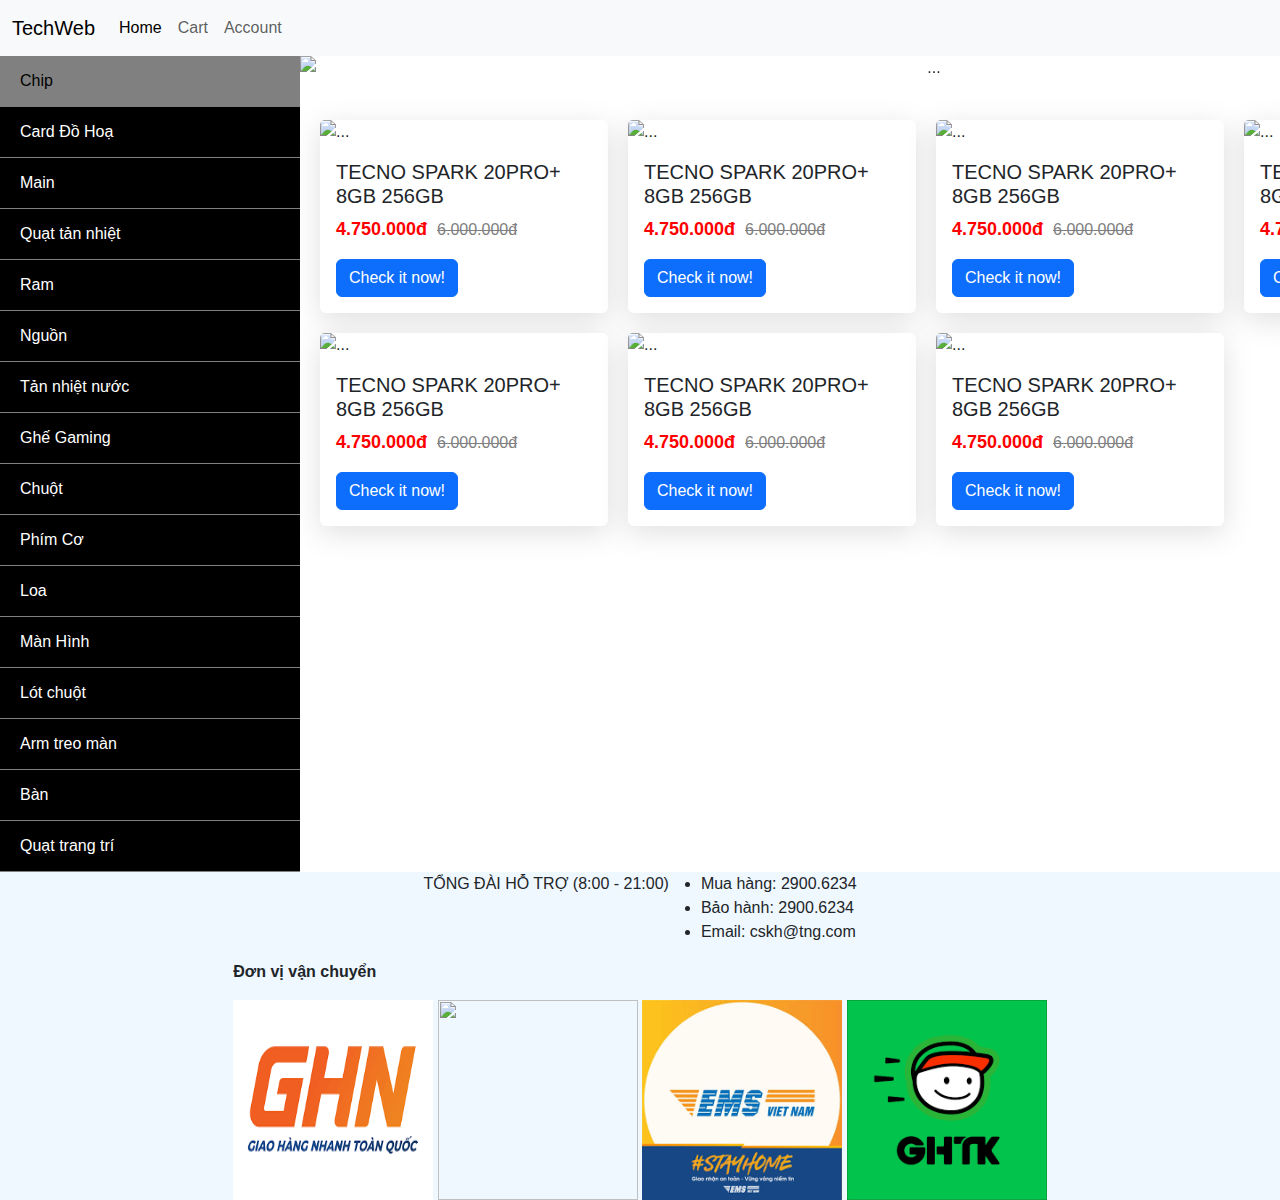
==== index.html @ fe185d86 "fix home" ====
<!DOCTYPE html>
<html lang="en">
  <head>
    <meta charset="UTF-8" />
    <meta name="viewport" content="width=device-width, initial-scale=1.0" />
    <title>Document</title>
    <link
      href="https://cdn.jsdelivr.net/npm/bootstrap@5.3.3/dist/css/bootstrap.min.css"
      rel="stylesheet"
      integrity="sha384-QWTKZyjpPEjISv5WaRU9OFeRpok6YctnYmDr5pNlyT2bRjXh0JMhjY6hW+ALEwIH"
      crossorigin="anonymous"
    />
    <link rel="stylesheet" href="./css/home.css" />
  </head>

  <body>
    <!-- start nav -->
    <nav class="navbar navbar-expand-lg bg-body-tertiary">
      <div class="container-fluid">
        <a class="navbar-brand" href="#">TechWeb</a>
        <button
          class="navbar-toggler"
          type="button"
          data-bs-toggle="collapse"
          data-bs-target="#navbarNav"
          aria-controls="navbarNav"
          aria-expanded="false"
          aria-label="Toggle navigation"
        >
          <span class="navbar-toggler-icon"></span>
        </button>
        <div class="collapse navbar-collapse" id="navbarNav">
          <ul class="navbar-nav">
            <li class="nav-item">
              <a class="nav-link active" aria-current="page" href="#">Home</a>
            </li>
            <li class="nav-item">
              <a class="nav-link" href="#">Cart</a>
            </li>
            <li class="nav-item">
              <a class="nav-link" href="#">Account</a>
            </li>
          </ul>
        </div>
      </div>
    </nav>
    <!-- end nav -->

    <main>
      <!-- slide bar -->
      <div class="sidebar">
        <a href="CHip" class="active">Chip</a>
        <a href="Card">Card Đồ Hoạ</a>
        <a href="Main">Main</a>
        <a href="Quạt">Quạt tản nhiệt</a>
        <a href="Ram">Ram</a>
        <a href="Nguồn">Nguồn</a>
        <a href="Tản nc">Tản nhiệt nước</a>
        <a href="Ghế">Ghế Gaming</a>
        <a href="chuột">Chuột</a>
        <a href="Phím">Phím Cơ</a>
        <a href="Loa">Loa</a>
        <a href="Màn ">Màn Hình</a>
        <a href="lót chuột">Lót chuột</a>
        <a href="arm treo">Arm treo màn</a>
        <a href="bàn">Bàn</a>
        <a href="Quạt pk">Quạt trang trí</a>
      </div>

      <div class="main-content">
        <section id="banner">
          <!-- carousel -->
          <div
            id="carouselExampleAutoplaying"
            class="carousel slide"
            data-bs-ride="carousel"
          >
            <div class="carousel-inner">
              <div class="carousel-item active">
                <img
                  src="https://cdn2.cellphones.com.vn/insecure/rs:fill:690:300/q:90/plain/https://dashboard.cellphones.com.vn/storage/len-doi-iphone-16-pro-max-tang-airpod-4-sliding.jpg"
                  class="d-block w-100"
                  alt="..."
                />
              </div>
              <div class="carousel-item">
                <img
                  src="https://cdn2.cellphones.com.vn/insecure/rs:fill:690:300/q:90/plain/https://dashboard.cellphones.com.vn/storage/samsung-s24-ultra-home-20-11.webp"
                  class="d-block w-100"
                  alt="..."
                />
              </div>
              <div class="carousel-item">
                <img
                  src="https://cdn2.cellphones.com.vn/insecure/rs:fill:690:300/q:90/plain/https://dashboard.cellphones.com.vn/storage/oppo-find-x8-mo-ban-home-6-12-24.jpg"
                  class="d-block w-100"
                  alt="..."
                />
              </div>
            </div>
            <button
              class="carousel-control-prev"
              type="button"
              data-bs-target="#carouselExampleAutoplaying"
              data-bs-slide="prev"
            >
              <span
                class="carousel-control-prev-icon"
                aria-hidden="true"
              ></span>
              <span class="visually-hidden">Previous</span>
            </button>
            <button
              class="carousel-control-next"
              type="button"
              data-bs-target="#carouselExampleAutoplaying"
              data-bs-slide="next"
            >
              <span
                class="carousel-control-next-icon"
                aria-hidden="true"
              ></span>
              <span class="visually-hidden">Next</span>
            </button>
          </div>
        </section>

        <section id="products">
          <div class="card" style="width: 18rem">
            <img
              src="https://cdn2.cellphones.com.vn/insecure/rs:fill:358:358/q:90/plain/https://cellphones.com.vn/media/catalog/product/t/e/tecno-spark-20-pro-plus_1__2.png"
              class="card-img-top"
              alt="..."
            />
            <div class="card-body">
              <h5 class="card-title">TECNO SPARK 20PRO+ 8GB 256GB</h5>
              <div class="card-price">
                <p class="actual-price">4.750.000đ</p>
                <p class="normal-price">6.000.000đ</p>
              </div>
              <a href="#" class="btn btn-primary">Check it now!</a>
            </div>
          </div>
          <div class="card" style="width: 18rem">
            <img
              src="https://cdn2.cellphones.com.vn/insecure/rs:fill:358:358/q:90/plain/https://cellphones.com.vn/media/catalog/product/t/e/tecno-spark-20-pro-plus_1__2.png"
              class="card-img-top"
              alt="..."
            />
            <div class="card-body">
              <h5 class="card-title">TECNO SPARK 20PRO+ 8GB 256GB</h5>
              <div class="card-price">
                <p class="actual-price">4.750.000đ</p>
                <p class="normal-price">6.000.000đ</p>
              </div>
              <a href="#" class="btn btn-primary">Check it now!</a>
            </div>
          </div>
          <div class="card" style="width: 18rem">
            <img
              src="https://cdn2.cellphones.com.vn/insecure/rs:fill:358:358/q:90/plain/https://cellphones.com.vn/media/catalog/product/t/e/tecno-spark-20-pro-plus_1__2.png"
              class="card-img-top"
              alt="..."
            />
            <div class="card-body">
              <h5 class="card-title">TECNO SPARK 20PRO+ 8GB 256GB</h5>
              <div class="card-price">
                <p class="actual-price">4.750.000đ</p>
                <p class="normal-price">6.000.000đ</p>
              </div>
              <a href="#" class="btn btn-primary">Check it now!</a>
            </div>
          </div>
          <div class="card" style="width: 18rem">
            <img
              src="https://cdn2.cellphones.com.vn/insecure/rs:fill:358:358/q:90/plain/https://cellphones.com.vn/media/catalog/product/t/e/tecno-spark-20-pro-plus_1__2.png"
              class="card-img-top"
              alt="..."
            />
            <div class="card-body">
              <h5 class="card-title">TECNO SPARK 20PRO+ 8GB 256GB</h5>
              <div class="card-price">
                <p class="actual-price">4.750.000đ</p>
                <p class="normal-price">6.000.000đ</p>
              </div>
              <a href="#" class="btn btn-primary">Check it now!</a>
            </div>
          </div>
          <div class="card" style="width: 18rem">
            <img
              src="https://cdn2.cellphones.com.vn/insecure/rs:fill:358:358/q:90/plain/https://cellphones.com.vn/media/catalog/product/t/e/tecno-spark-20-pro-plus_1__2.png"
              class="card-img-top"
              alt="..."
            />
            <div class="card-body">
              <h5 class="card-title">TECNO SPARK 20PRO+ 8GB 256GB</h5>
              <div class="card-price">
                <p class="actual-price">4.750.000đ</p>
                <p class="normal-price">6.000.000đ</p>
              </div>
              <a href="#" class="btn btn-primary">Check it now!</a>
            </div>
          </div>
          <div class="card" style="width: 18rem">
            <img
              src="https://cdn2.cellphones.com.vn/insecure/rs:fill:358:358/q:90/plain/https://cellphones.com.vn/media/catalog/product/t/e/tecno-spark-20-pro-plus_1__2.png"
              class="card-img-top"
              alt="..."
            />
            <div class="card-body">
              <h5 class="card-title">TECNO SPARK 20PRO+ 8GB 256GB</h5>
              <div class="card-price">
                <p class="actual-price">4.750.000đ</p>
                <p class="normal-price">6.000.000đ</p>
              </div>
              <a href="#" class="btn btn-primary">Check it now!</a>
            </div>
          </div>
          <div class="card" style="width: 18rem">
            <img
              src="https://cdn2.cellphones.com.vn/insecure/rs:fill:358:358/q:90/plain/https://cellphones.com.vn/media/catalog/product/t/e/tecno-spark-20-pro-plus_1__2.png"
              class="card-img-top"
              alt="..."
            />
            <div class="card-body">
              <h5 class="card-title">TECNO SPARK 20PRO+ 8GB 256GB</h5>
              <div class="card-price">
                <p class="actual-price">4.750.000đ</p>
                <p class="normal-price">6.000.000đ</p>
              </div>
              <a href="#" class="btn btn-primary">Check it now!</a>
            </div>
          </div>
        </section>
      </div>
    </main>

    <!-- start footer -->
    <footer class="giaohang">
      <div>
        <div style="display: flex; justify-content: center">
          <p>TỔNG ĐÀI HỖ TRỢ (8:00 - 21:00)</p>
          <ul>
            <li>Mua hàng: 2900.6234</li>
            <li>Bảo hành: 2900.6234</li>
            <li>Email: cskh@tng.com</li>
          </ul>
        </div>
        <p style="font-weight: bold; font-size: 20">Đơn vị vận chuyển</p>
        <img
          src="[data-uri]"
          alt=""
          width="200"
          height="200"
        />
        <img
          src="https://play-lh.googleusercontent.com/iWH02tGesw3Dz0TNljIfVRuxzgb6oO7IBCeUXHrASWwAslLdOesfs3ppuofN_SfL1uU"
          alt=""
          width="200"
          height="200"
        />
        <img
          src="[data-uri]"
          alt=""
          width="200"
          height="200"
        />
        <img
          src="[data-uri]"
          alt=""
          width="200"
          height="200"
        />
      </div>
    </footer>
    <!-- end footer -->

    <script
      src="https://cdn.jsdelivr.net/npm/bootstrap@5.3.3/dist/js/bootstrap.bundle.min.js"
      integrity="sha384-YvpcrYf0tY3lHB60NNkmXc5s9fDVZLESaAA55NDzOxhy9GkcIdslK1eN7N6jIeHz"
      crossorigin="anonymous"
    ></script>
    <script src="./js/main.js"></script>
  </body>
</html>
---- css/home.css ----
body {
  font-family: Arial, sans-serif;
  margin: 0;
  padding: 0;
  box-sizing: border-box;
  overflow-x: hidden;
}

/* main */
main {
  display: flex;
  flex-flow: nowrap;
}
/* side bar */
.sidebar {
  background-color: black;
  padding: 0;
  display: flex;
  flex-direction: column;
}

.sidebar a {
  text-decoration: none;
  color: white;
  margin: 0;
  padding: 0;
  padding-left: 20px;
  line-height: 50px;
  border-bottom: 1px solid gray;
  width: 300px;
}

.sidebar .active {
  background-color: gray;
  color: black;
}

/* main container */
.main-content {
  width: 100%;
}

/* banner - carousel */
#banner {
  width: 100%;
  text-align: center;
  margin-bottom: 20px;
}

/* products */
#products {
  display: grid;
  grid-template-columns: repeat(4, 1fr);
  padding: 20px;
  gap: 20px;
}

#products .card {
  border: none;
  box-shadow: rgba(100, 100, 111, 0.2) 0px 7px 29px 0px;
}

.card-price {
  display: flex;
  justify-content: left;
  gap: 10px;
  align-items: center;
}

#products .card .actual-price {
  color: red;
  font-weight: 700;
  font-size: large;
}

#products .card .normal-price {
  color: gray;
  text-decoration: line-through;
}

/* footer */
.giaohang {
  display: flex;
  justify-content: center;
  background-color: aliceblue;
  border-color: black;
}
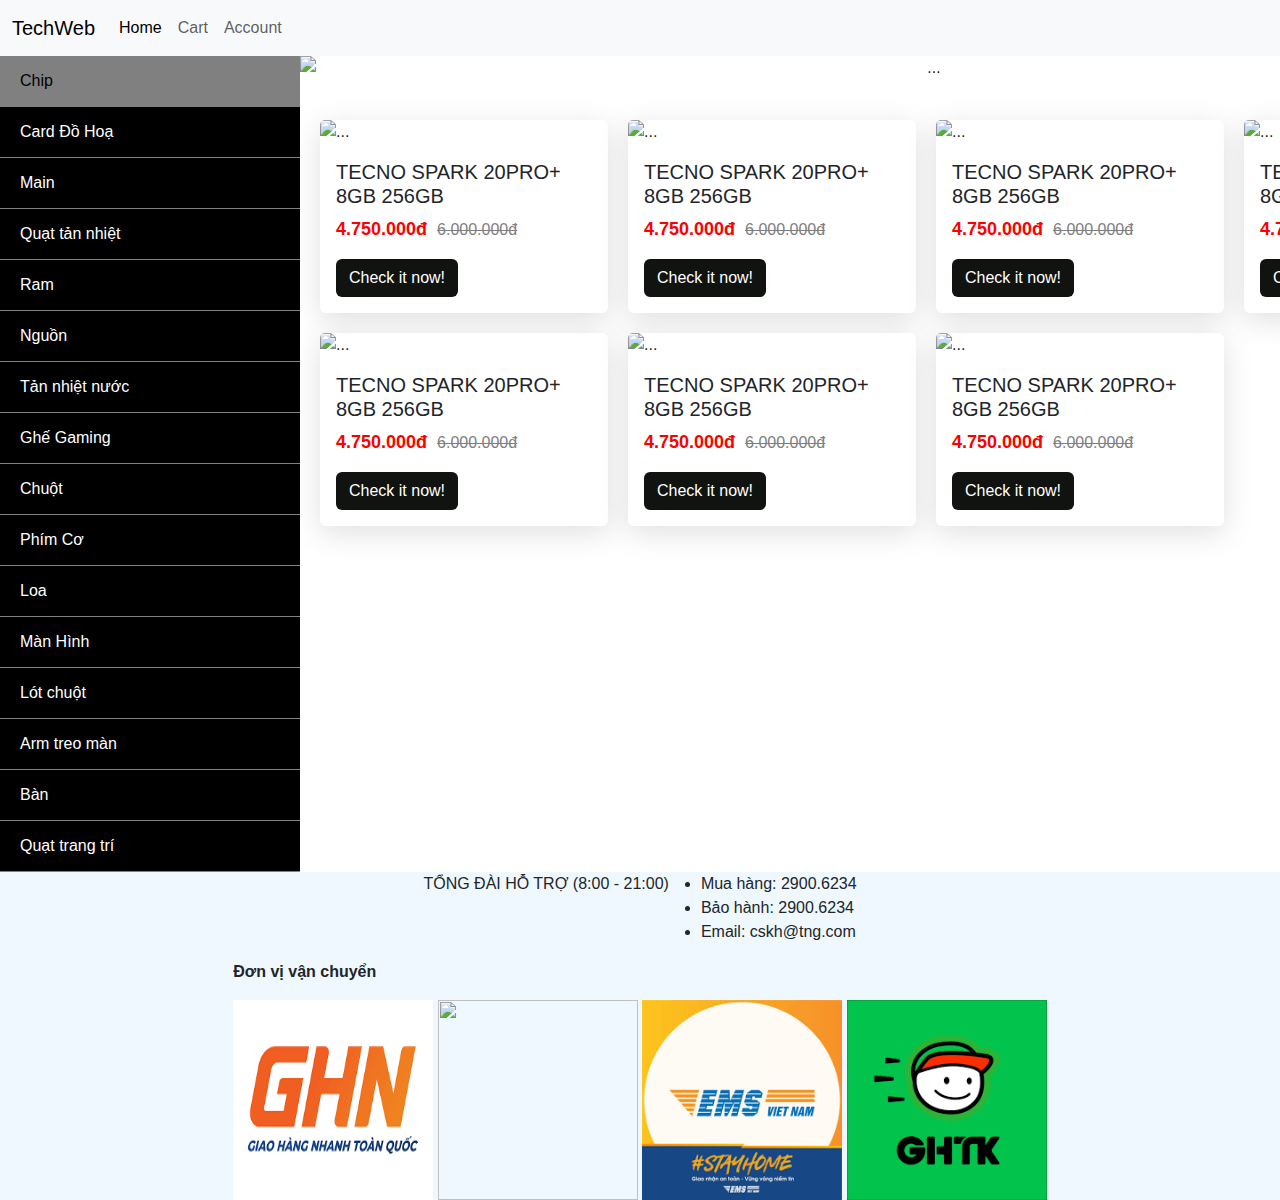
==== commit a09420a3: "sanphamcuoikhoa" ====
--- a/index.html
+++ b/index.html
@@ -35,10 +35,10 @@
               <a class="nav-link active" aria-current="page" href="#">Home</a>
             </li>
             <li class="nav-item">
-              <a class="nav-link" href="#">Cart</a>
+              <a class="nav-link" href="./html/payment.html">Cart</a>
             </li>
             <li class="nav-item">
-              <a class="nav-link" href="#">Account</a>
+              <a class="nav-link" href="./html/dangnhap.html">Account</a>
             </li>
           </ul>
         </div>
@@ -138,97 +138,97 @@
                 <p class="actual-price">4.750.000đ</p>
                 <p class="normal-price">6.000.000đ</p>
               </div>
-              <a href="#" class="btn btn-primary">Check it now!</a>
-            </div>
-          </div>
-          <div class="card" style="width: 18rem">
-            <img
-              src="https://cdn2.cellphones.com.vn/insecure/rs:fill:358:358/q:90/plain/https://cellphones.com.vn/media/catalog/product/t/e/tecno-spark-20-pro-plus_1__2.png"
-              class="card-img-top"
-              alt="..."
-            />
-            <div class="card-body">
-              <h5 class="card-title">TECNO SPARK 20PRO+ 8GB 256GB</h5>
-              <div class="card-price">
-                <p class="actual-price">4.750.000đ</p>
-                <p class="normal-price">6.000.000đ</p>
-              </div>
-              <a href="#" class="btn btn-primary">Check it now!</a>
-            </div>
-          </div>
-          <div class="card" style="width: 18rem">
-            <img
-              src="https://cdn2.cellphones.com.vn/insecure/rs:fill:358:358/q:90/plain/https://cellphones.com.vn/media/catalog/product/t/e/tecno-spark-20-pro-plus_1__2.png"
-              class="card-img-top"
-              alt="..."
-            />
-            <div class="card-body">
-              <h5 class="card-title">TECNO SPARK 20PRO+ 8GB 256GB</h5>
-              <div class="card-price">
-                <p class="actual-price">4.750.000đ</p>
-                <p class="normal-price">6.000.000đ</p>
-              </div>
-              <a href="#" class="btn btn-primary">Check it now!</a>
-            </div>
-          </div>
-          <div class="card" style="width: 18rem">
-            <img
-              src="https://cdn2.cellphones.com.vn/insecure/rs:fill:358:358/q:90/plain/https://cellphones.com.vn/media/catalog/product/t/e/tecno-spark-20-pro-plus_1__2.png"
-              class="card-img-top"
-              alt="..."
-            />
-            <div class="card-body">
-              <h5 class="card-title">TECNO SPARK 20PRO+ 8GB 256GB</h5>
-              <div class="card-price">
-                <p class="actual-price">4.750.000đ</p>
-                <p class="normal-price">6.000.000đ</p>
-              </div>
-              <a href="#" class="btn btn-primary">Check it now!</a>
-            </div>
-          </div>
-          <div class="card" style="width: 18rem">
-            <img
-              src="https://cdn2.cellphones.com.vn/insecure/rs:fill:358:358/q:90/plain/https://cellphones.com.vn/media/catalog/product/t/e/tecno-spark-20-pro-plus_1__2.png"
-              class="card-img-top"
-              alt="..."
-            />
-            <div class="card-body">
-              <h5 class="card-title">TECNO SPARK 20PRO+ 8GB 256GB</h5>
-              <div class="card-price">
-                <p class="actual-price">4.750.000đ</p>
-                <p class="normal-price">6.000.000đ</p>
-              </div>
-              <a href="#" class="btn btn-primary">Check it now!</a>
-            </div>
-          </div>
-          <div class="card" style="width: 18rem">
-            <img
-              src="https://cdn2.cellphones.com.vn/insecure/rs:fill:358:358/q:90/plain/https://cellphones.com.vn/media/catalog/product/t/e/tecno-spark-20-pro-plus_1__2.png"
-              class="card-img-top"
-              alt="..."
-            />
-            <div class="card-body">
-              <h5 class="card-title">TECNO SPARK 20PRO+ 8GB 256GB</h5>
-              <div class="card-price">
-                <p class="actual-price">4.750.000đ</p>
-                <p class="normal-price">6.000.000đ</p>
-              </div>
-              <a href="#" class="btn btn-primary">Check it now!</a>
-            </div>
-          </div>
-          <div class="card" style="width: 18rem">
-            <img
-              src="https://cdn2.cellphones.com.vn/insecure/rs:fill:358:358/q:90/plain/https://cellphones.com.vn/media/catalog/product/t/e/tecno-spark-20-pro-plus_1__2.png"
-              class="card-img-top"
-              alt="..."
-            />
-            <div class="card-body">
-              <h5 class="card-title">TECNO SPARK 20PRO+ 8GB 256GB</h5>
-              <div class="card-price">
-                <p class="actual-price">4.750.000đ</p>
-                <p class="normal-price">6.000.000đ</p>
-              </div>
-              <a href="#" class="btn btn-primary">Check it now!</a>
+              <a href="./html/muahang.html" class="btn ">Check it now!</a>
+            </div>
+          </div>
+          <div class="card" style="width: 18rem">
+            <img
+              src="https://cdn2.cellphones.com.vn/insecure/rs:fill:358:358/q:90/plain/https://cellphones.com.vn/media/catalog/product/t/e/tecno-spark-20-pro-plus_1__2.png"
+              class="card-img-top"
+              alt="..."
+            />
+            <div class="card-body">
+              <h5 class="card-title">TECNO SPARK 20PRO+ 8GB 256GB</h5>
+              <div class="card-price">
+                <p class="actual-price">4.750.000đ</p>
+                <p class="normal-price">6.000.000đ</p>
+              </div>
+              <a href="./html/muahang.html" class="btn ">Check it now!</a>
+            </div>
+          </div>
+          <div class="card" style="width: 18rem">
+            <img
+              src="https://cdn2.cellphones.com.vn/insecure/rs:fill:358:358/q:90/plain/https://cellphones.com.vn/media/catalog/product/t/e/tecno-spark-20-pro-plus_1__2.png"
+              class="card-img-top"
+              alt="..."
+            />
+            <div class="card-body">
+              <h5 class="card-title">TECNO SPARK 20PRO+ 8GB 256GB</h5>
+              <div class="card-price">
+                <p class="actual-price">4.750.000đ</p>
+                <p class="normal-price">6.000.000đ</p>
+              </div>
+              <a href="./html/muahang.html" class="btn ">Check it now!</a>
+            </div>
+          </div>
+          <div class="card" style="width: 18rem">
+            <img
+              src="https://cdn2.cellphones.com.vn/insecure/rs:fill:358:358/q:90/plain/https://cellphones.com.vn/media/catalog/product/t/e/tecno-spark-20-pro-plus_1__2.png"
+              class="card-img-top"
+              alt="..."
+            />
+            <div class="card-body">
+              <h5 class="card-title">TECNO SPARK 20PRO+ 8GB 256GB</h5>
+              <div class="card-price">
+                <p class="actual-price">4.750.000đ</p>
+                <p class="normal-price">6.000.000đ</p>
+              </div>
+              <a href="./html/muahang.html" class="btn ">Check it now!</a>
+            </div>
+          </div>
+          <div class="card" style="width: 18rem">
+            <img
+              src="https://cdn2.cellphones.com.vn/insecure/rs:fill:358:358/q:90/plain/https://cellphones.com.vn/media/catalog/product/t/e/tecno-spark-20-pro-plus_1__2.png"
+              class="card-img-top"
+              alt="..."
+            />
+            <div class="card-body">
+              <h5 class="card-title">TECNO SPARK 20PRO+ 8GB 256GB</h5>
+              <div class="card-price">
+                <p class="actual-price">4.750.000đ</p>
+                <p class="normal-price">6.000.000đ</p>
+              </div>
+              <a href="./html/muahang.html" class="btn ">Check it now!</a>
+            </div>
+          </div>
+          <div class="card" style="width: 18rem">
+            <img
+              src="https://cdn2.cellphones.com.vn/insecure/rs:fill:358:358/q:90/plain/https://cellphones.com.vn/media/catalog/product/t/e/tecno-spark-20-pro-plus_1__2.png"
+              class="card-img-top"
+              alt="..."
+            />
+            <div class="card-body">
+              <h5 class="card-title">TECNO SPARK 20PRO+ 8GB 256GB</h5>
+              <div class="card-price">
+                <p class="actual-price">4.750.000đ</p>
+                <p class="normal-price">6.000.000đ</p>
+              </div>
+              <a href="./html/muahang.html" class="btn ">Check it now!</a>
+            </div>
+          </div>
+          <div class="card" style="width: 18rem">
+            <img
+              src="https://cdn2.cellphones.com.vn/insecure/rs:fill:358:358/q:90/plain/https://cellphones.com.vn/media/catalog/product/t/e/tecno-spark-20-pro-plus_1__2.png"
+              class="card-img-top"
+              alt="..."
+            />
+            <div class="card-body">
+              <h5 class="card-title">TECNO SPARK 20PRO+ 8GB 256GB</h5>
+              <div class="card-price">
+                <p class="actual-price">4.750.000đ</p>
+                <p class="normal-price">6.000.000đ</p>
+              </div>
+              <a href="./html/muahang.html" class="btn ">Check it now!</a>
             </div>
           </div>
         </section>
--- a/css/home.css
+++ b/css/home.css
@@ -53,7 +53,7 @@
   grid-template-columns: repeat(4, 1fr);
   padding: 20px;
   gap: 20px;
-}
+} 
 
 #products .card {
   border: none;
@@ -77,7 +77,15 @@
   color: gray;
   text-decoration: line-through;
 }
+#products .card .btn {
+  background-color:#111311 ;
+  color: white;
+}
+ 
+#products .card .btn:hover{
+  background-color: #77867c;
 
+}
 /* footer */
 .giaohang {
   display: flex;
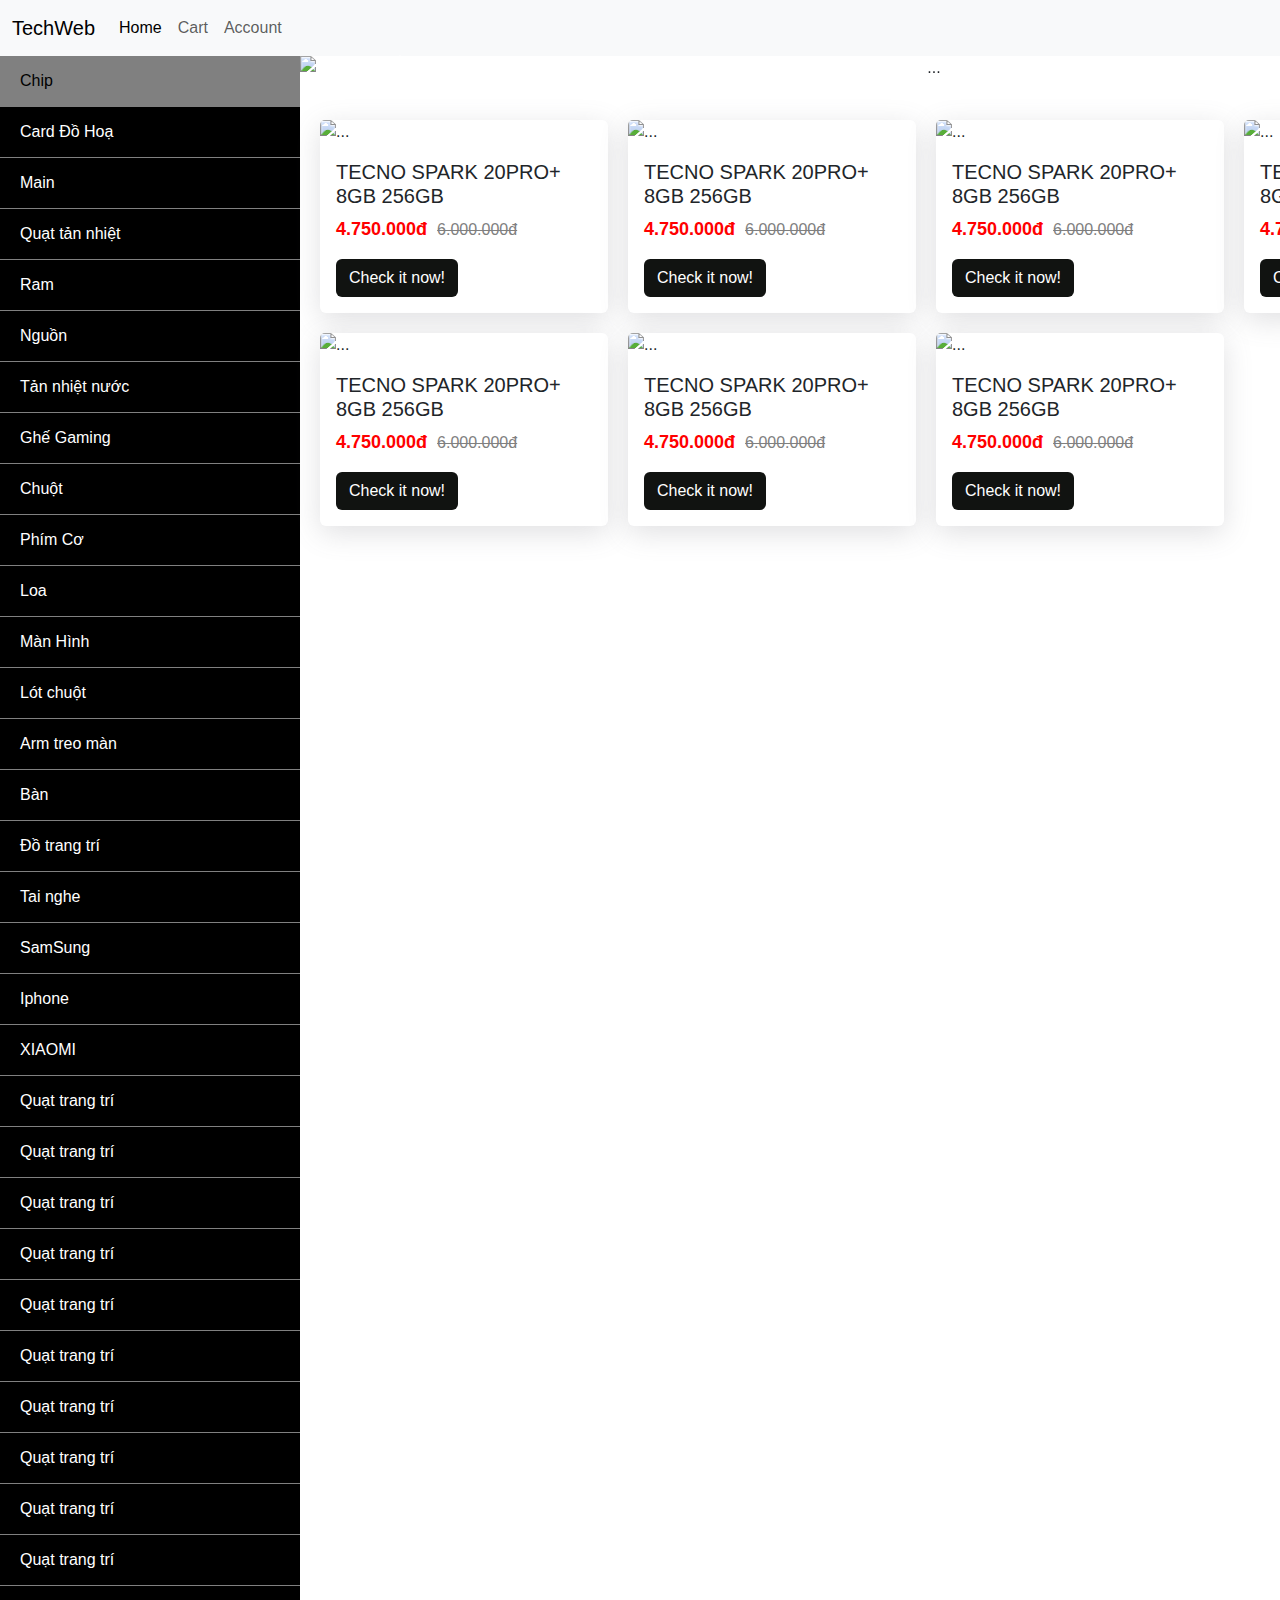
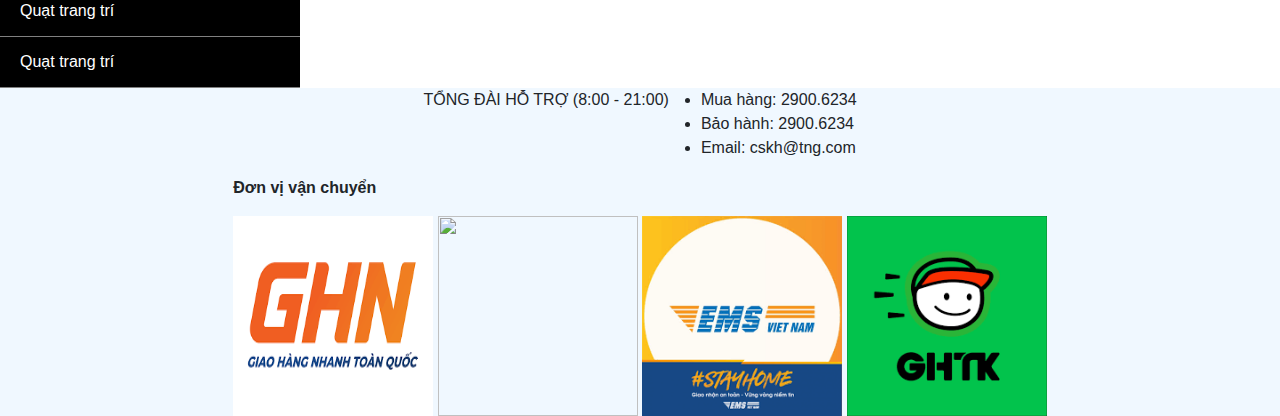
==== commit 33fffa78: "b12" ====
--- a/index.html
+++ b/index.html
@@ -3,7 +3,7 @@
   <head>
     <meta charset="UTF-8" />
     <meta name="viewport" content="width=device-width, initial-scale=1.0" />
-    <title>Document</title>
+    <title></title>
     <link
       href="https://cdn.jsdelivr.net/npm/bootstrap@5.3.3/dist/css/bootstrap.min.css"
       rel="stylesheet"
@@ -64,6 +64,22 @@
         <a href="lót chuột">Lót chuột</a>
         <a href="arm treo">Arm treo màn</a>
         <a href="bàn">Bàn</a>
+        <a href="Quạt pk">Đồ trang trí</a>
+        <a href="Quạt pk">Tai nghe</a>
+        <a href="Quạt pk">SamSung</a>
+        <a href="Quạt pk">Iphone</a>
+        <a href="Quạt pk">XIAOMI</a>
+        <a href="Quạt pk">Quạt trang trí</a>
+        <a href="Quạt pk">Quạt trang trí</a>
+        <a href="Quạt pk">Quạt trang trí</a>
+        <a href="Quạt pk">Quạt trang trí</a>
+        <a href="Quạt pk">Quạt trang trí</a>
+        <a href="Quạt pk">Quạt trang trí</a>
+        <a href="Quạt pk">Quạt trang trí</a>
+        <a href="Quạt pk">Quạt trang trí</a>
+        <a href="Quạt pk">Quạt trang trí</a>
+        <a href="Quạt pk">Quạt trang trí</a>
+        <a href="Quạt pk">Quạt trang trí</a>
         <a href="Quạt pk">Quạt trang trí</a>
       </div>
 
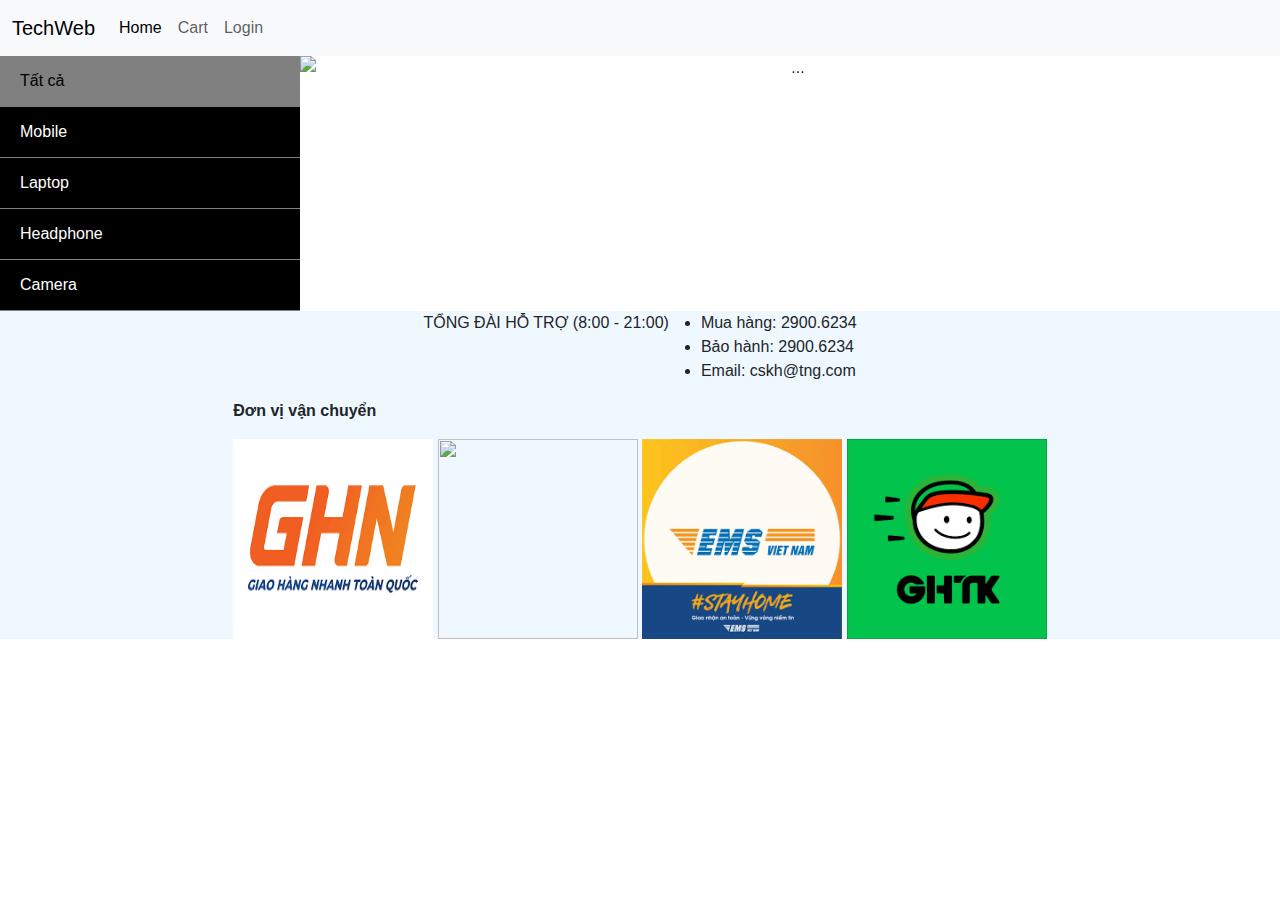
==== commit 1083ff19: "fix api data" ====
--- a/index.html
+++ b/index.html
@@ -32,13 +32,13 @@
         <div class="collapse navbar-collapse" id="navbarNav">
           <ul class="navbar-nav">
             <li class="nav-item">
-              <a class="nav-link active" aria-current="page" href="#">Home</a>
+              <a class="nav-link active" aria-current="page" href="#" id="home">Home</a>
             </li>
             <li class="nav-item">
-              <a class="nav-link" href="./html/payment.html">Cart</a>
+              <a class="nav-link" href="./html/giohang.html" id="cart">Cart</a>
             </li>
             <li class="nav-item">
-              <a class="nav-link" href="./html/dangnhap.html">Account</a>
+              <a class="nav-link" href="./html/dangnhap.html" id="account">Account</a>
             </li>
           </ul>
         </div>
@@ -48,39 +48,12 @@
 
     <main>
       <!-- slide bar -->
-      <div class="sidebar">
-        <a href="CHip" class="active">Chip</a>
-        <a href="Card">Card Đồ Hoạ</a>
-        <a href="Main">Main</a>
-        <a href="Quạt">Quạt tản nhiệt</a>
-        <a href="Ram">Ram</a>
-        <a href="Nguồn">Nguồn</a>
-        <a href="Tản nc">Tản nhiệt nước</a>
-        <a href="Ghế">Ghế Gaming</a>
-        <a href="chuột">Chuột</a>
-        <a href="Phím">Phím Cơ</a>
-        <a href="Loa">Loa</a>
-        <a href="Màn ">Màn Hình</a>
-        <a href="lót chuột">Lót chuột</a>
-        <a href="arm treo">Arm treo màn</a>
-        <a href="bàn">Bàn</a>
-        <a href="Quạt pk">Đồ trang trí</a>
-        <a href="Quạt pk">Tai nghe</a>
-        <a href="Quạt pk">SamSung</a>
-        <a href="Quạt pk">Iphone</a>
-        <a href="Quạt pk">XIAOMI</a>
-        <a href="Quạt pk">Quạt trang trí</a>
-        <a href="Quạt pk">Quạt trang trí</a>
-        <a href="Quạt pk">Quạt trang trí</a>
-        <a href="Quạt pk">Quạt trang trí</a>
-        <a href="Quạt pk">Quạt trang trí</a>
-        <a href="Quạt pk">Quạt trang trí</a>
-        <a href="Quạt pk">Quạt trang trí</a>
-        <a href="Quạt pk">Quạt trang trí</a>
-        <a href="Quạt pk">Quạt trang trí</a>
-        <a href="Quạt pk">Quạt trang trí</a>
-        <a href="Quạt pk">Quạt trang trí</a>
-        <a href="Quạt pk">Quạt trang trí</a>
+      <div class="sidebar" id="categories">
+        <a href="#" id="all" class="active">Tất cả</a>
+        <a href="#" id="mobile">Mobile</a>
+        <a href="#" id="laptop">Laptop</a>
+        <a href="#" id="headphone">Headphone</a>
+        <a href="#" id="camera">Camera</a>
       </div>
 
       <div class="main-content">
@@ -94,21 +67,21 @@
             <div class="carousel-inner">
               <div class="carousel-item active">
                 <img
-                  src="https://cdn2.cellphones.com.vn/insecure/rs:fill:690:300/q:90/plain/https://dashboard.cellphones.com.vn/storage/len-doi-iphone-16-pro-max-tang-airpod-4-sliding.jpg"
+                  src="https://cdnv2.tgdd.vn/mwg-static/tgdd/Banner/cf/92/cf9200e5a34ae65145591563ae27f239.png"
                   class="d-block w-100"
                   alt="..."
                 />
               </div>
               <div class="carousel-item">
                 <img
-                  src="https://cdn2.cellphones.com.vn/insecure/rs:fill:690:300/q:90/plain/https://dashboard.cellphones.com.vn/storage/samsung-s24-ultra-home-20-11.webp"
+                  src="https://cdnv2.tgdd.vn/mwg-static/tgdd/Banner/39/34/3934b94935c965097c0163ed6b1468de.png"
                   class="d-block w-100"
                   alt="..."
                 />
               </div>
               <div class="carousel-item">
                 <img
-                  src="https://cdn2.cellphones.com.vn/insecure/rs:fill:690:300/q:90/plain/https://dashboard.cellphones.com.vn/storage/oppo-find-x8-mo-ban-home-6-12-24.jpg"
+                  src="https://cdnv2.tgdd.vn/mwg-static/tgdd/Banner/4c/66/4c66de77c290aec877d5b774cb77840f.png"
                   class="d-block w-100"
                   alt="..."
                 />
@@ -154,97 +127,7 @@
                 <p class="actual-price">4.750.000đ</p>
                 <p class="normal-price">6.000.000đ</p>
               </div>
-              <a href="./html/muahang.html" class="btn ">Check it now!</a>
-            </div>
-          </div>
-          <div class="card" style="width: 18rem">
-            <img
-              src="https://cdn2.cellphones.com.vn/insecure/rs:fill:358:358/q:90/plain/https://cellphones.com.vn/media/catalog/product/t/e/tecno-spark-20-pro-plus_1__2.png"
-              class="card-img-top"
-              alt="..."
-            />
-            <div class="card-body">
-              <h5 class="card-title">TECNO SPARK 20PRO+ 8GB 256GB</h5>
-              <div class="card-price">
-                <p class="actual-price">4.750.000đ</p>
-                <p class="normal-price">6.000.000đ</p>
-              </div>
-              <a href="./html/muahang.html" class="btn ">Check it now!</a>
-            </div>
-          </div>
-          <div class="card" style="width: 18rem">
-            <img
-              src="https://cdn2.cellphones.com.vn/insecure/rs:fill:358:358/q:90/plain/https://cellphones.com.vn/media/catalog/product/t/e/tecno-spark-20-pro-plus_1__2.png"
-              class="card-img-top"
-              alt="..."
-            />
-            <div class="card-body">
-              <h5 class="card-title">TECNO SPARK 20PRO+ 8GB 256GB</h5>
-              <div class="card-price">
-                <p class="actual-price">4.750.000đ</p>
-                <p class="normal-price">6.000.000đ</p>
-              </div>
-              <a href="./html/muahang.html" class="btn ">Check it now!</a>
-            </div>
-          </div>
-          <div class="card" style="width: 18rem">
-            <img
-              src="https://cdn2.cellphones.com.vn/insecure/rs:fill:358:358/q:90/plain/https://cellphones.com.vn/media/catalog/product/t/e/tecno-spark-20-pro-plus_1__2.png"
-              class="card-img-top"
-              alt="..."
-            />
-            <div class="card-body">
-              <h5 class="card-title">TECNO SPARK 20PRO+ 8GB 256GB</h5>
-              <div class="card-price">
-                <p class="actual-price">4.750.000đ</p>
-                <p class="normal-price">6.000.000đ</p>
-              </div>
-              <a href="./html/muahang.html" class="btn ">Check it now!</a>
-            </div>
-          </div>
-          <div class="card" style="width: 18rem">
-            <img
-              src="https://cdn2.cellphones.com.vn/insecure/rs:fill:358:358/q:90/plain/https://cellphones.com.vn/media/catalog/product/t/e/tecno-spark-20-pro-plus_1__2.png"
-              class="card-img-top"
-              alt="..."
-            />
-            <div class="card-body">
-              <h5 class="card-title">TECNO SPARK 20PRO+ 8GB 256GB</h5>
-              <div class="card-price">
-                <p class="actual-price">4.750.000đ</p>
-                <p class="normal-price">6.000.000đ</p>
-              </div>
-              <a href="./html/muahang.html" class="btn ">Check it now!</a>
-            </div>
-          </div>
-          <div class="card" style="width: 18rem">
-            <img
-              src="https://cdn2.cellphones.com.vn/insecure/rs:fill:358:358/q:90/plain/https://cellphones.com.vn/media/catalog/product/t/e/tecno-spark-20-pro-plus_1__2.png"
-              class="card-img-top"
-              alt="..."
-            />
-            <div class="card-body">
-              <h5 class="card-title">TECNO SPARK 20PRO+ 8GB 256GB</h5>
-              <div class="card-price">
-                <p class="actual-price">4.750.000đ</p>
-                <p class="normal-price">6.000.000đ</p>
-              </div>
-              <a href="./html/muahang.html" class="btn ">Check it now!</a>
-            </div>
-          </div>
-          <div class="card" style="width: 18rem">
-            <img
-              src="https://cdn2.cellphones.com.vn/insecure/rs:fill:358:358/q:90/plain/https://cellphones.com.vn/media/catalog/product/t/e/tecno-spark-20-pro-plus_1__2.png"
-              class="card-img-top"
-              alt="..."
-            />
-            <div class="card-body">
-              <h5 class="card-title">TECNO SPARK 20PRO+ 8GB 256GB</h5>
-              <div class="card-price">
-                <p class="actual-price">4.750.000đ</p>
-                <p class="normal-price">6.000.000đ</p>
-              </div>
-              <a href="./html/muahang.html" class="btn ">Check it now!</a>
+              <a href="./html/chitiet.html" class="btn">Check it now!</a>
             </div>
           </div>
         </section>
@@ -296,6 +179,7 @@
       integrity="sha384-YvpcrYf0tY3lHB60NNkmXc5s9fDVZLESaAA55NDzOxhy9GkcIdslK1eN7N6jIeHz"
       crossorigin="anonymous"
     ></script>
+    <script src="./js/nav.js"></script>
     <script src="./js/main.js"></script>
   </body>
 </html>
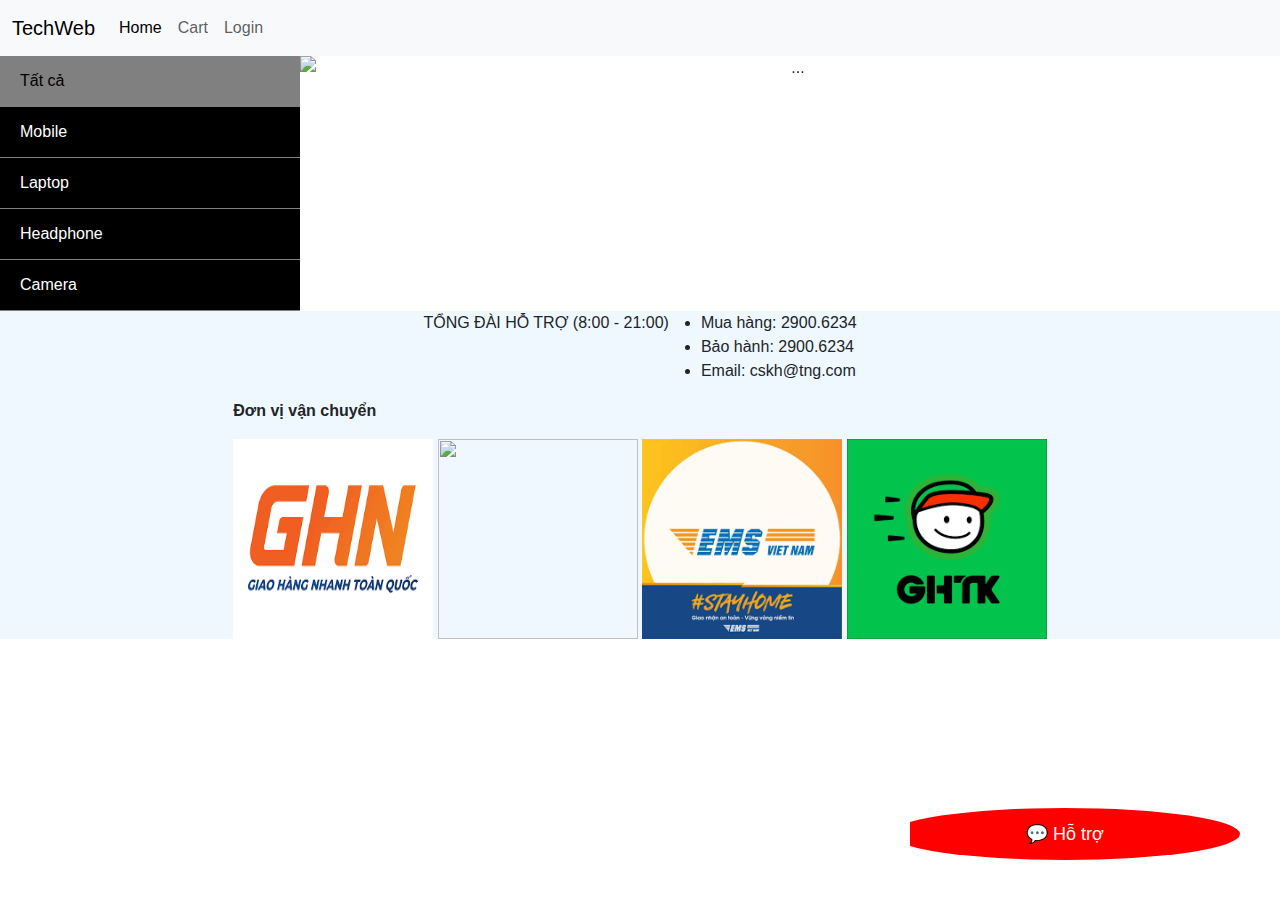
==== commit c5f33400: "dd" ====
--- a/index.html
+++ b/index.html
@@ -12,7 +12,9 @@
     />
     <link rel="stylesheet" href="./css/home.css" />
   </head>
-
+  <div>
+    <iframe src="./html/chatbot.html" width="350" height="500" style="border: none; position: fixed; bottom: 20px; right: 20px;"></iframe>
+  </div>
   <body>
     <!-- start nav -->
     <nav class="navbar navbar-expand-lg bg-body-tertiary">
@@ -179,6 +181,7 @@
       integrity="sha384-YvpcrYf0tY3lHB60NNkmXc5s9fDVZLESaAA55NDzOxhy9GkcIdslK1eN7N6jIeHz"
       crossorigin="anonymous"
     ></script>
+    <script src="./js/firebase.js"></script>
     <script src="./js/nav.js"></script>
     <script src="./js/main.js"></script>
   </body>
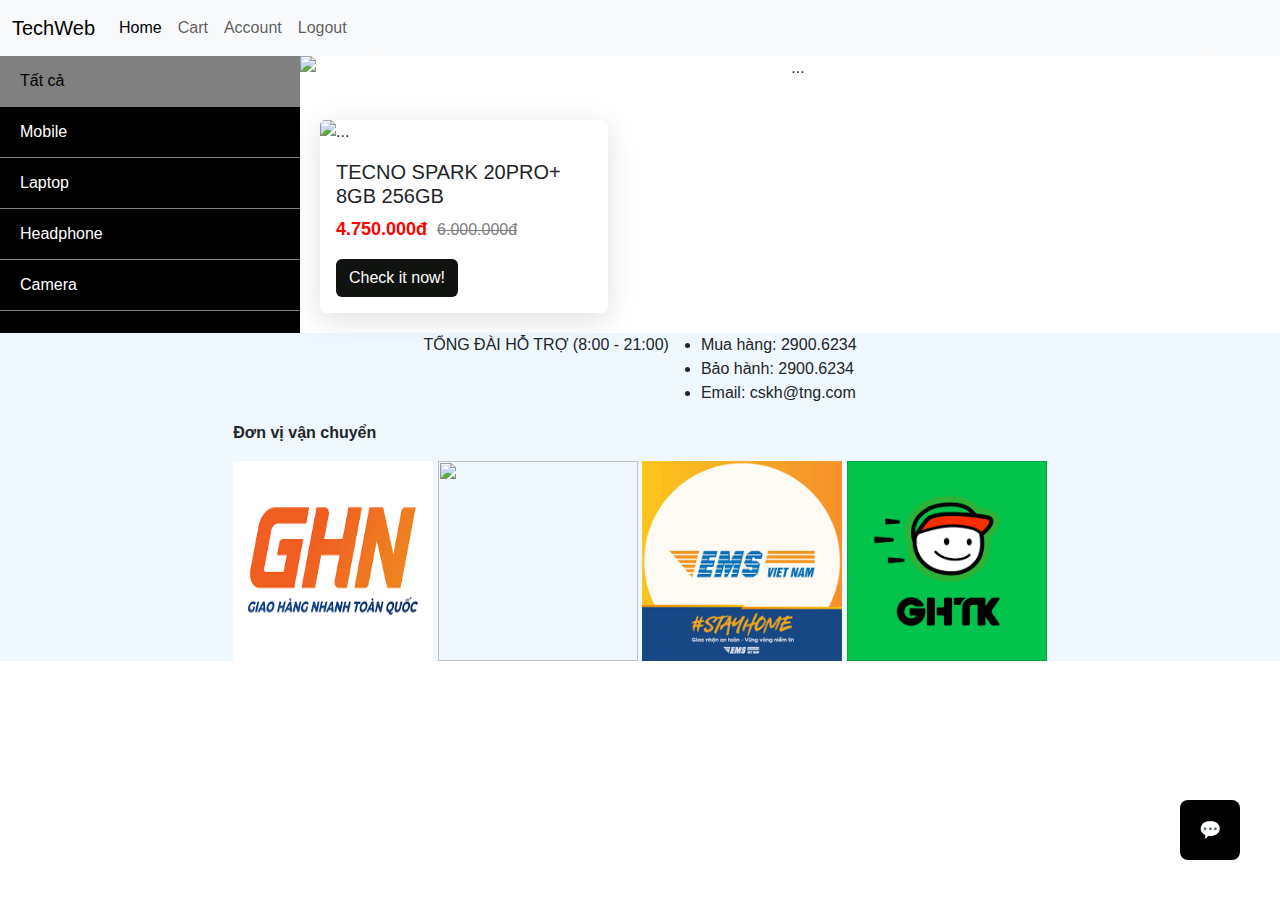
==== commit 59b12c5b: ".." ====
--- a/index.html
+++ b/index.html
@@ -41,6 +41,9 @@
             </li>
             <li class="nav-item">
               <a class="nav-link" href="./html/dangnhap.html" id="account">Account</a>
+            </li>
+            <li class="nav-item">
+              <a class="nav-link" id="logout">Logout</a>
             </li>
           </ul>
         </div>
@@ -172,6 +175,11 @@
           width="200"
           height="200"
         />
+        <script
+        src="https://cdn.jsdelivr.net/npm/bootstrap@5.3.3/dist/js/bootstrap.bundle.min.js"
+        integrity="sha384-YvpcrYf0tY3lHB60NNkmXc5s9fDVZLESaAA55NDzOxhy9GkcIdslK1eN7N6jIeHz"
+        crossorigin="anonymous"
+      ></script>
       </div>
     </footer>
     <!-- end footer -->
@@ -182,7 +190,8 @@
       crossorigin="anonymous"
     ></script>
     <script src="./js/firebase.js"></script>
-    <script src="./js/nav.js"></script>
-    <script src="./js/main.js"></script>
+    <!-- <script src="./js/nav.js"></script>
+    <script src="./js/main.js"></script> -->
+
   </body>
 </html>
